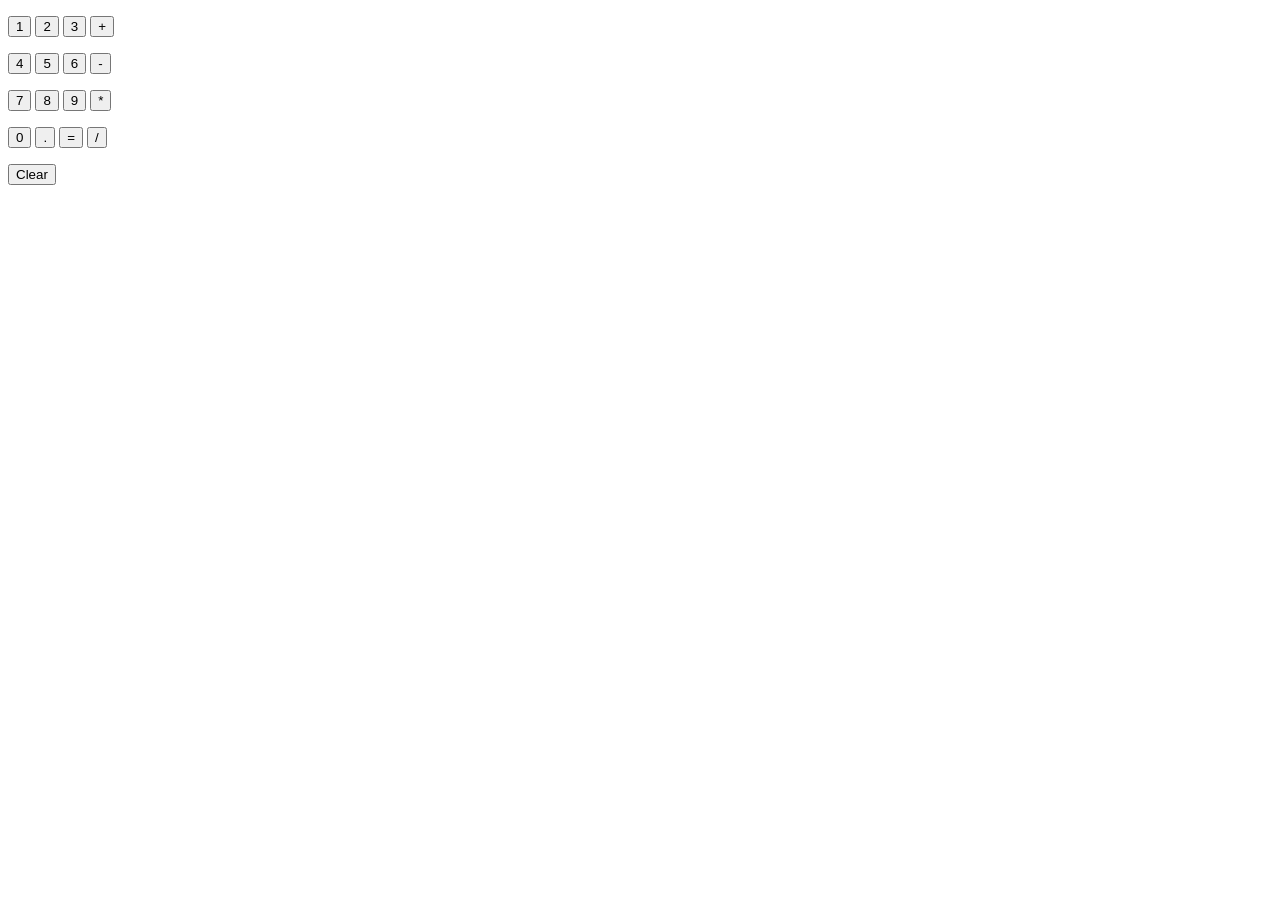
==== index.html @ cc1f949f "Rename 10i.html to index.html" ====
<!DOCTYPE html>
<html>
  <head>
    <link rel="stylesheet" href="styles/10i.css">
  </head>
  <body>
    <!-- Create an element to display the calculation. -->
    <p class="js-calculation text-color"></p>

    <p>
      <button class="black-button" onclick="
        updateCalculation('1');
      ">1</button>

      <button  class="black-button" onclick="
        updateCalculation('2');
      ">2</button>

      <button  class="black-button" onclick="
        updateCalculation('3');
      ">3</button>

      <button class="yellow-button" onclick="
        updateCalculation(' + ');
      ">+</button>
    </p>

    <p>
      <button  class="black-button" onclick="
        updateCalculation('4');
      ">4</button>

      <button  class="black-button" onclick="
        updateCalculation('5');
      ">5</button>

      <button  class="black-button" onclick="
        updateCalculation('6');
      ">6</button>

      <button class="yellow-button" onclick="
        updateCalculation(' - ');
      ">-</button>
    </p>

    <p>
      <button  class="black-button" onclick="
        updateCalculation('7');
      ">7</button>

      <button  class="black-button" onclick="
        updateCalculation('8');
      ">8</button>

      <button  class="black-button" onclick="
        updateCalculation('9');
      ">9</button>

      <button class="yellow-button" onclick="
        updateCalculation(' * ');
      ">*</button>
    </p>

    <p>
      <button  class="black-button" onclick="
        updateCalculation('0');
      ">0</button>

      <button  class="black-button" onclick="
        updateCalculation('.');
      ">.</button>

      <button  class="black-button" onclick="
        // Note: eval() takes a string and runs it as code.
        // Avoid using eval() in real world projects since
        // it can potentially be given harmful code to run.
        // Only use eval() for learning purposes.
        calculation = eval(calculation);

        // Display the calculation on the page
        // instead of console.log
        displayCalculation();

        localStorage.setItem('calculation', calculation);
      ">=</button>

      <button class="yellow-button" onclick="
        updateCalculation(' / ');
      ">/</button>
    </p>

    <p>
      <button  class="black-button" onclick="
        calculation = '';

        // Display the calculation on the page
        // instead of console.log
        displayCalculation();

        localStorage.setItem('calculation', calculation);
      ">Clear</button>
    </p>

    <script src="scripts/10i.js"></script>
  </body>
</html>
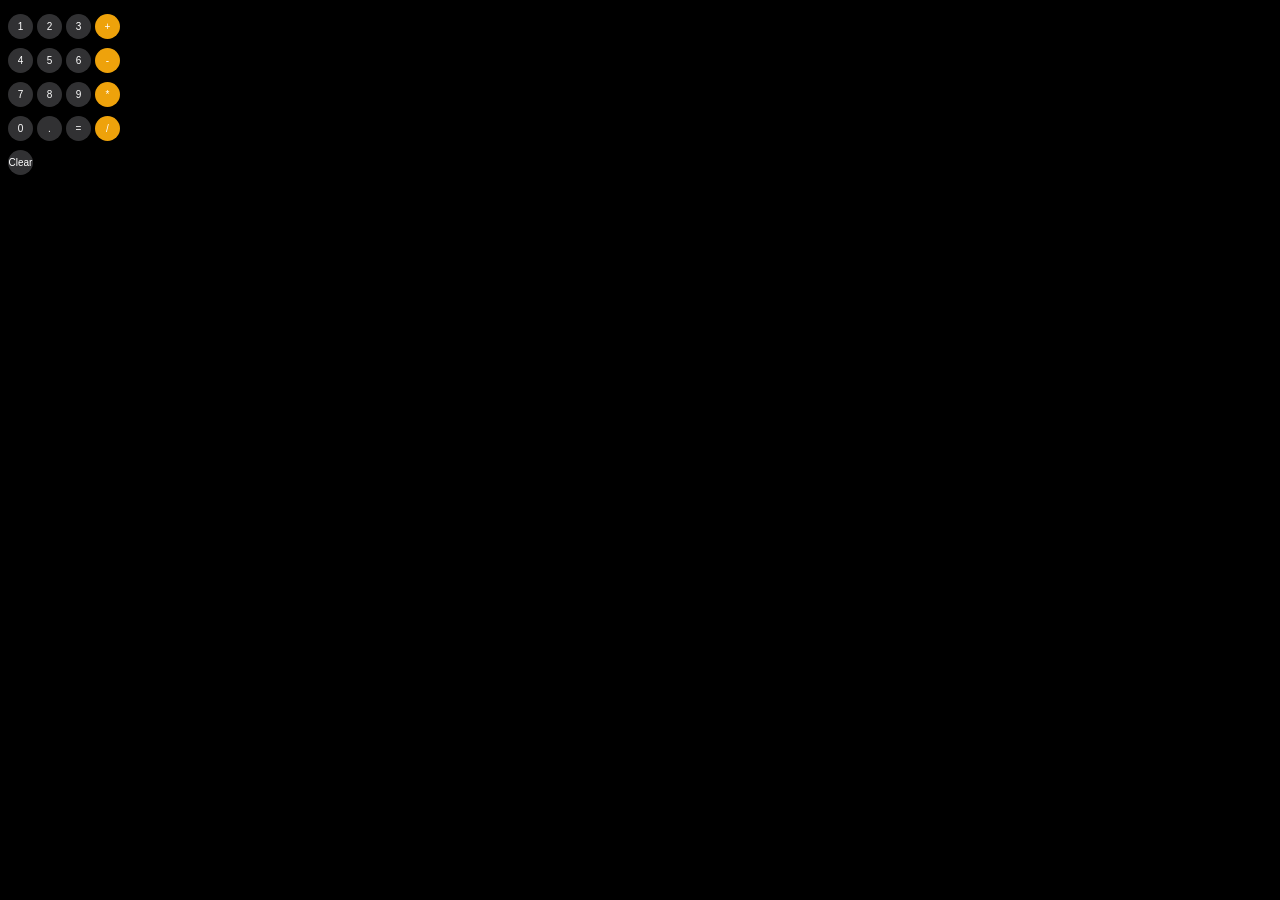
==== commit 0824cca1: "Update index.html" ====
--- a/index.html
+++ b/index.html
@@ -1,7 +1,7 @@
 <!DOCTYPE html>
 <html>
   <head>
-    <link rel="stylesheet" href="styles/10i.css">
+    <link rel="stylesheet" href="10i.css">
   </head>
   <body>
     <!-- Create an element to display the calculation. -->
@@ -101,6 +101,6 @@
       ">Clear</button>
     </p>
 
-    <script src="scripts/10i.js"></script>
+    <script src="10i.js"></script>
   </body>
 </html>
--- a/10i.css
+++ b/10i.css
@@ -0,0 +1,38 @@
+body {
+  background-color: black;
+}
+.black-button {
+  border:none;
+  border-radius: 50%;
+  background-color: rgb(49, 49, 51);
+  color: white;
+  font-size: 10px;
+  padding: 0;
+  color: white;
+  height: 25px;
+  width: 25px;
+  margin-block-start: -30px;
+  margin-block-end: -30px;
+
+}
+.yellow-button{
+  border:none;
+  border-radius: 50%;
+  background-color: rgba(239, 163, 11, 0.996);
+  color: white;
+  font-size: 10px;
+  padding: 0;
+  color: white;
+  height: 25px;
+  width: 25px;
+  margin-block-start: -30px;
+  margin-block-end: -30px;
+
+}
+.text-color {
+  color:white;
+  font-family: Arial;
+  font-size: 20px;
+  margin-top: auto;
+  margin-bottom: auto;
+}
